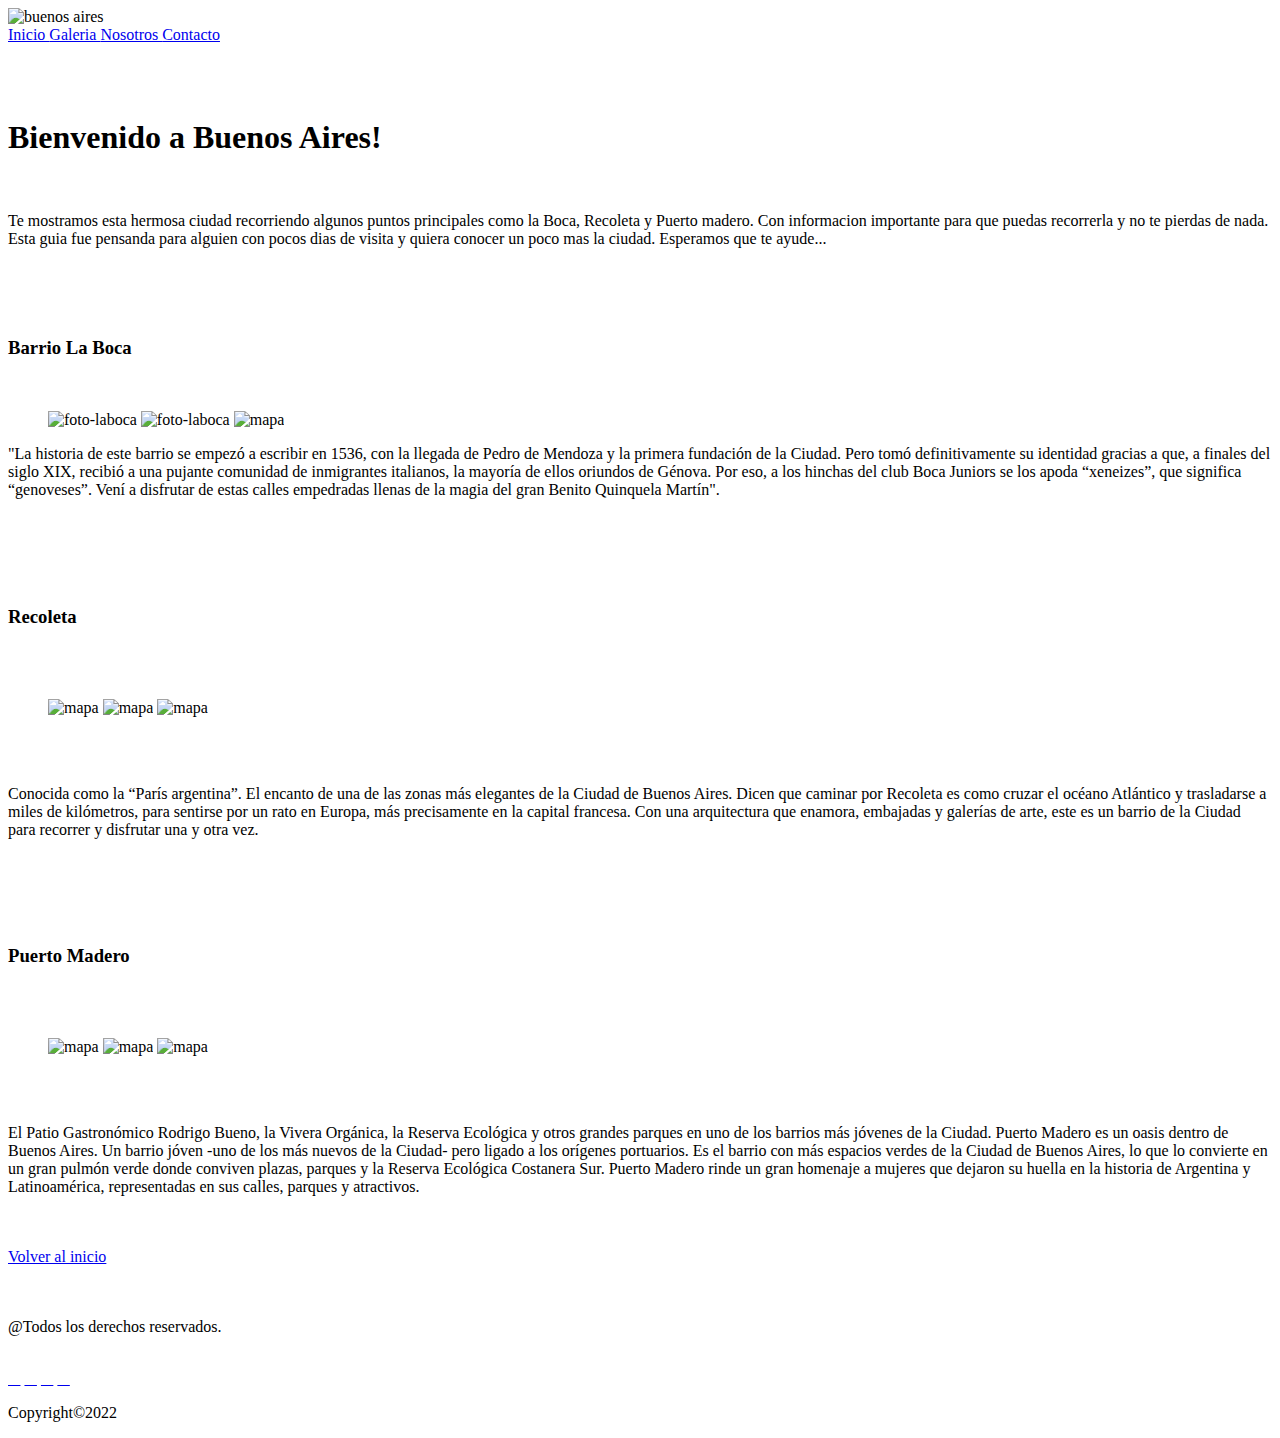
==== index.html @ 17d5e784 "actualizacion2" ====
<!DOCTYPE html>
<html lang="en">
<head>
    <meta charset="UTF-8">
    <meta http-equiv="X-UA-Compatible" content="IE=edge">
    <meta name="viewport" content="width=device-width, initial-scale=1.0">
    <link rel="stylesheet" href="http://cdnjs.cloudflare.com/ajax/libs/font-awesome/5.15.1/css/all.min.css">
    <script src="https://kit.fontawesome.com/fd541f7000.js" crossorigin="anonymous"></script>
    <link rel="preconnect" href="https://fonts.googleapis.com">
    <link rel="preconnect" href="https://fonts.googleapis.com">
    <link rel="preconnect" href="https://fonts.gstatic.com" crossorigin>
    <link href="https://fonts.googleapis.com/css2?family=Dancing+Script:wght@700&family=Poiret+One&family=Quicksand:wght@300;400;600&family=Raleway:wght@200;300;400;700&family=Roboto+Mono:ital@1&family=Roboto+Slab:wght@200;300;400&display=swap" rel="stylesheet">
    <link rel="stylesheet" href="mobile.css" media="screen and (max-width: 640px)">
    <link rel="stylesheet" href="tablet.css" media="screen and (min-width: 640px) and (max-width: 1280px)">
    <link rel="stylesheet" href="desktop.css" media="screen and (min-width: 1280px)">
    <link rel="stylesheet" href="style.css">
    
   
<title> Turismo Buenos Aires </title>
</head>
<header>
    <div class="cabecera">
        
        <div class="logo">
            <img src="imagenes/logo.png" width="100px" height="90px" alt="buenos aires">
           
            </div>


        <nav class="navbar">
            
            <a href="index.html"> Inicio </a>
             <a href="./paginas/galeria.html" > Galeria </a>
             <a href="./paginas/nosotros.html"> Nosotros </a>
             <a href="./paginas/contacto.html"> Contacto</a>
           
        </nav>   
    
    </div>

<div class="banner">

</div>
   
    </header> <br> <br> <br>

    
    
       

        <div id="box-container">
            <div class="principal">
                <h1> Bienvenido a Buenos Aires! </h1> <br>
                <p class="principal_2"> Te mostramos esta hermosa ciudad recorriendo algunos puntos principales como la Boca, Recoleta y Puerto madero. Con informacion importante para que puedas recorrerla y no te pierdas de nada. Esta guia fue pensanda para alguien con pocos dias de visita
                    y quiera conocer un poco mas la ciudad. Esperamos que te ayude...
                </p> <br> <br> <br>
            </div>
            
            
             <div class="box__uno"> 

                <h3 class="milonga">Barrio La Boca</h3><br>
           
                <figure class="foto"> 
                    
                    <img src="imagenes/la-boca6.png" height="350px" width="40%" alt="foto-laboca" class="imagen">
                    
                    <img src="imagenes/la-boca5.jpg"   height="350px" width="40%" alt="foto-laboca" class="imagen"> 
                    <img src="imagenes/la-boca4.png" height="350px" width="40%"  alt="mapa" class="imagen">

                </figure>
                <p> "La historia de este barrio se empezó a escribir en 1536, con la llegada de Pedro de Mendoza y la primera fundación de la Ciudad.

                    Pero tomó definitivamente su identidad gracias a que, a finales del siglo XIX, recibió a una pujante comunidad de inmigrantes italianos, la mayoría de ellos oriundos de Génova. Por eso, a los hinchas del club Boca Juniors se los apoda “xeneizes”, que significa “genoveses”. Vení a disfrutar de estas calles empedradas llenas de la magia del gran Benito Quinquela Martín".</p> <br> <br>
   
                </div> <br> <br>
        
        <div class="box__dos">
            
            <h3>Recoleta</h3> <br> <br>
           <figure class="foto">
               <img src="imagenes/gettyimages-1063044038-2048x2048.jpg" height="350px" width="40%"  alt="mapa" class="imagen"> 
               <img src="imagenes/gettyimages-485761803-2048x2048.jpg" height="350px" width="40%"  alt="mapa" class="imagen">
               <img src="imagenes/recoleta1.jpg" height="350px" width="40%"  alt="mapa" class="imagen">
               
            </figure> <br> <br>
            <p> Conocida como la “París argentina”. El encanto de una de las zonas más elegantes de la Ciudad de Buenos Aires.
                Dicen que caminar por Recoleta es como cruzar el océano Atlántico y trasladarse a miles de kilómetros, para sentirse por un rato en Europa, más precisamente en la capital francesa. Con una arquitectura que enamora, embajadas y galerías de arte, este es un barrio de la Ciudad para recorrer y disfrutar una y otra vez.</p> <br> <br>
         
            </div> <br> <br>
        <div class="box__tres">
            
            <h3>Puerto Madero</h3> <br> <br>
            <figure class="foto">
                <img src="imagenes/gettyimages-1188611325-2048x2048.jpg" height="350px" width="40%"  alt="mapa"class= "imagen">
                <img src="imagenes/gettyimages-1201144823-2048x2048.jpg" height="350px" width="40%"  alt="mapa" class="imagen">
                <img src="imagenes/puerto-madero.png" height="350px" width="40%"  alt="mapa" class="imagen">
            </figure> <br><br>
            <p> El Patio Gastronómico Rodrigo Bueno, la Vivera Orgánica, la Reserva Ecológica y otros grandes parques en uno de los barrios más jóvenes de la Ciudad.

                Puerto Madero es un oasis dentro de Buenos Aires. Un barrio jóven -uno de los más nuevos de la Ciudad- pero ligado a los orígenes portuarios. Es el barrio con más espacios verdes de la Ciudad de Buenos Aires, lo que lo convierte en un gran pulmón verde donde conviven plazas, parques y la Reserva Ecológica Costanera Sur. Puerto Madero rinde un gran homenaje a mujeres que dejaron su huella en la historia de Argentina y Latinoamérica, representadas en sus calles, parques y atractivos. </p> <br><br>
           
            </div>

        </div>
    


    <section class="content price">
       
        
            <a href="#" class="btn"> Volver al inicio </a>  <br><br><br>
        

    </section>

    
    
    <footer>
        <p>@Todos los derechos reservados.</p> <br>
        <a href="#" ><i class="fa-brands fa-facebook"></i></a>
        <a href="#"><i class="fa-brands fa-twitter"></i></a>
        <a href="#"><i class="fa-brands fa-instagram"></i></a>
        <a href="#"><i class="fa-brands fa-whatsapp"></i></a>
        <p>Copyright©2022</p>
    </footer>
<script async defender
src="https://maps.googleapis.com/maps/api/js?key=AIzaSyCo76blPY9F9222WCba4t6XIcx7Qw4VQx4&callback=initMap"></script>
<script src="main.js"></script>

</body>
</html>
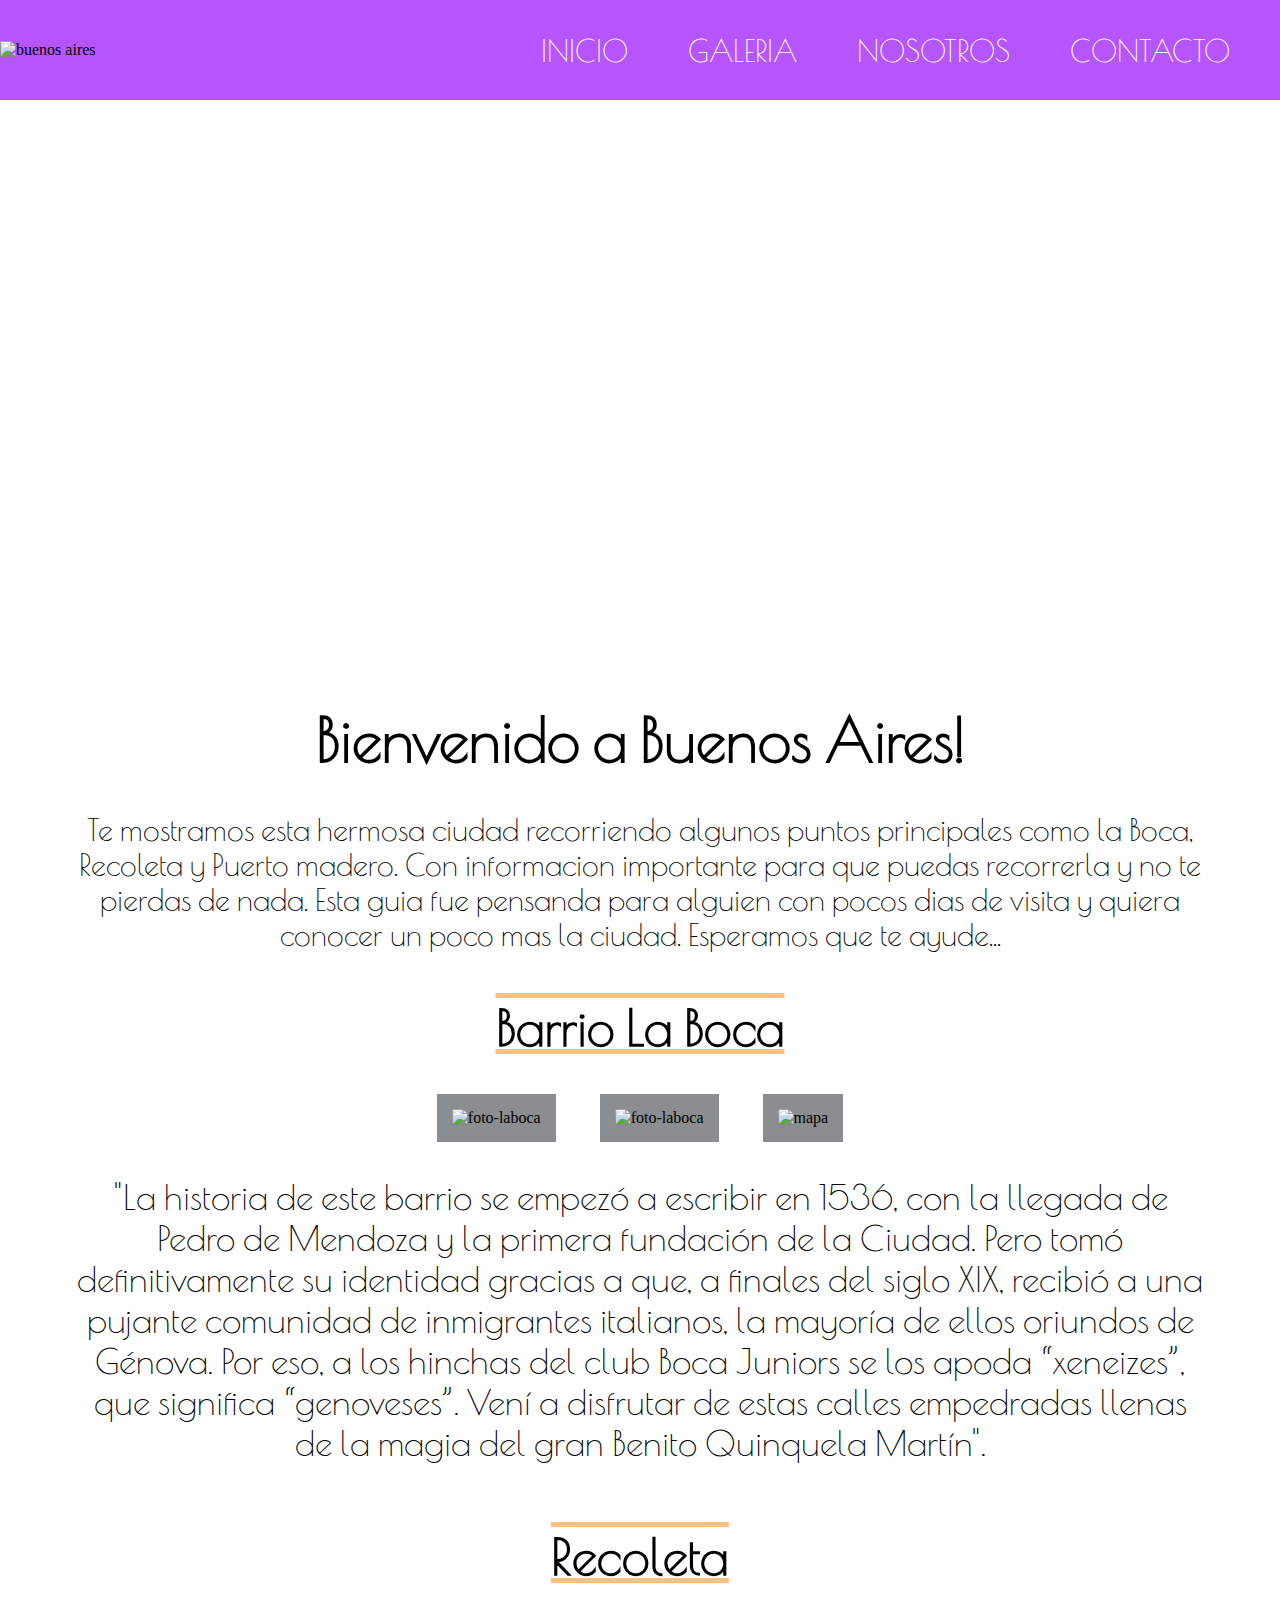
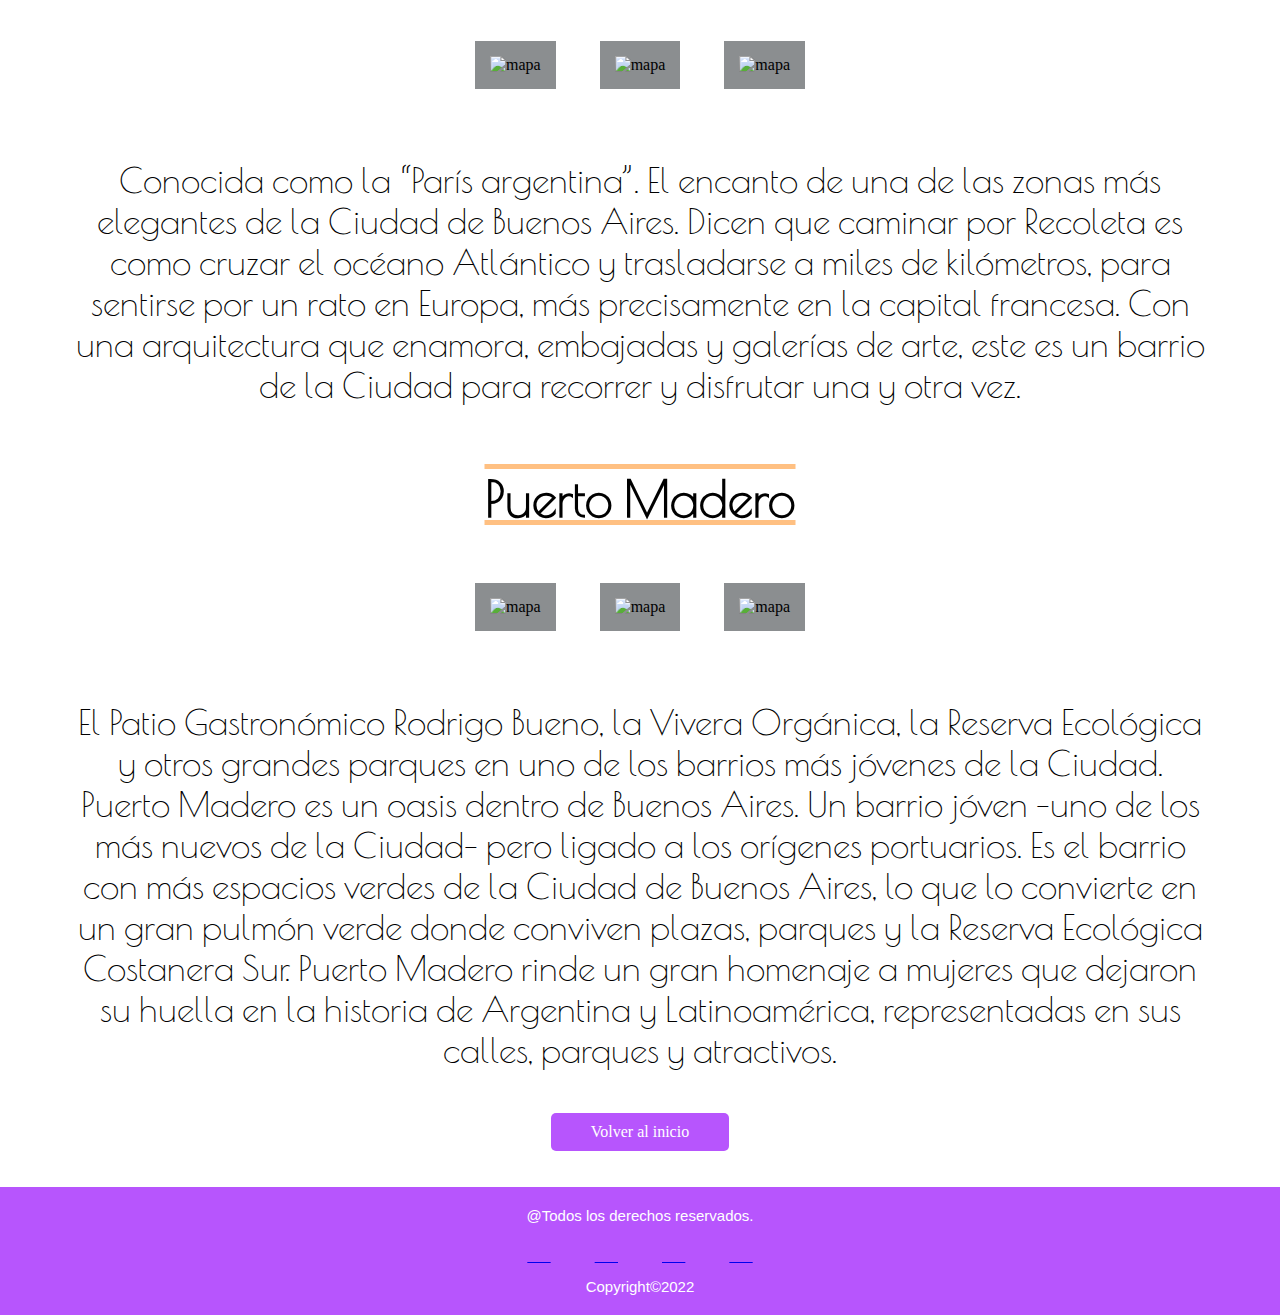
==== commit 15249470: "actializacion inicio" ====
--- a/index.html
+++ b/index.html
@@ -13,6 +13,7 @@
     <link rel="stylesheet" href="mobile.css" media="screen and (max-width: 640px)">
     <link rel="stylesheet" href="tablet.css" media="screen and (min-width: 640px) and (max-width: 1280px)">
     <link rel="stylesheet" href="desktop.css" media="screen and (min-width: 1280px)">
+    <link rel="stylesheet" href="https://api.openweathermap.org/data/3.0/onecall?lat={lat}&lon={lon}&exclude={part}&appid={235ffdc2b636e4854f9cd41fa0cfb6b0}">
     <link rel="stylesheet" href="style.css">
     
    
@@ -20,29 +21,35 @@
 </head>
 <header>
     <div class="cabecera">
-        
-        <div class="logo">
+        <div>
             <img src="imagenes/logo.png" width="100px" height="90px" alt="buenos aires">
            
-            </div>
+          </div>  
+       
+        
+      
 
 
         <nav class="navbar">
+
             
             <a href="index.html"> Inicio </a>
              <a href="./paginas/galeria.html" > Galeria </a>
              <a href="./paginas/nosotros.html"> Nosotros </a>
              <a href="./paginas/contacto.html"> Contacto</a>
-           
-        </nav>   
+            
+        
+    </div>
     
-    </div>
 
 <div class="banner">
 
 </div>
+
    
     </header> <br> <br> <br>
+
+
 
     
     
--- a/style.css
+++ b/style.css
@@ -0,0 +1,189 @@
+*{
+   margin:0;
+   padding:0;
+   border:0 ;
+   font-size: 100% ;
+   vertical-align: baseline;
+   box-sizing: border-box;
+}
+
+body {
+   text-align: center;
+   
+   
+}
+
+.header {
+   display: flex;
+   justify-content:  center;
+   align-items: center;
+}
+
+.cabecera {
+   background-position:top;
+   display: flex;
+   align-items: center;
+   justify-content: space-between;
+   height: 100px;
+   background: rgba(183, 85, 253);
+   
+   width: 100%;
+   z-index: 100;
+}
+
+.navbar {
+   display: flex;
+   margin-right: 20px;
+   
+}
+
+.logo{
+  margin: 50px;
+  padding: 10px;
+  
+}
+.logo p{
+   display: block;
+ }
+ 
+ 
+
+
+
+.banner{
+  height: 60vh !important;
+  background: url(imagenes/buenos-aires-dusk-cityscape-azajigub4hurh0d7.jpg) no-repeat center;
+  background-size: cover;
+  
+}
+
+
+  
+  
+  
+
+
+.navbar a {
+   display: block;
+   padding: 30px 30px;
+   font-family: 'Poiret One', cursive;
+   text-decoration: none;
+   text-transform: uppercase;
+   font-size: 30px;
+   color:#fff;
+}
+
+.navbar a:hover {
+   
+color: rgb(255, 130, 5);
+   
+}
+
+
+p {
+  display: inline-block;
+   font-family: 'Poiret One', cursive;
+   font-size: 35px;
+   color:black;
+   padding: 10px;
+   width: 90%;
+   position: relative;
+   
+  
+ 
+}
+.principal p{
+  
+  font-family: 'Poiret One', cursive;
+  font-size: 30px;
+  padding: 10px;
+  
+
+
+}
+h1{
+  
+  font-family: 'Poiret One', cursive;
+  font-size: 60px;
+  padding: 10px;
+}
+
+  
+
+
+  
+   
+
+
+.imagen{
+   padding: 15px;
+   width: 450px;
+   height: 50%;
+   overflow: hidden;
+   margin: 20px;
+   text-align: left;
+   transition: all 0.25s;
+   background:rgba(24, 30, 33, 0.5);
+   
+  
+   
+}
+.imagen:hover{
+   
+   transform: translateY(-15px);
+   box-shadow: 0 12px 16px rgba(0, 0, 0);
+   
+}
+h3{
+  font-family:'Poiret One', cursive;
+   color: black ;
+   font-size: 50px;
+   text-decoration: underline overline rgb(255, 130, 5, 0.5);
+}
+
+
+
+
+
+
+
+
+.btn {
+   display: inline-block;
+   margin-top: 15px;
+   padding: 10px 40px;
+   border: none;
+   color: #fff;
+   text-decoration: none;
+   background: rgba(183, 85, 253);
+   border-radius: 5px;
+}
+
+.btn:hover {
+   background: rgb(137, 11, 227); 
+}
+
+.btn-home { 
+   display: flex;
+
+}
+
+.btn-home a {
+   margin: 0 10px;
+}
+
+footer{
+  background: rgba(183, 85, 253);
+  padding: 10px;
+}
+footer p{
+  font-family: Verdana, Geneva, Tahoma, sans-serif;
+  font-size: 15px;
+  color: #fff;
+}
+footer i{
+  color: #fff;
+  padding:20px;
+  font-size: 30px;
+}
+
